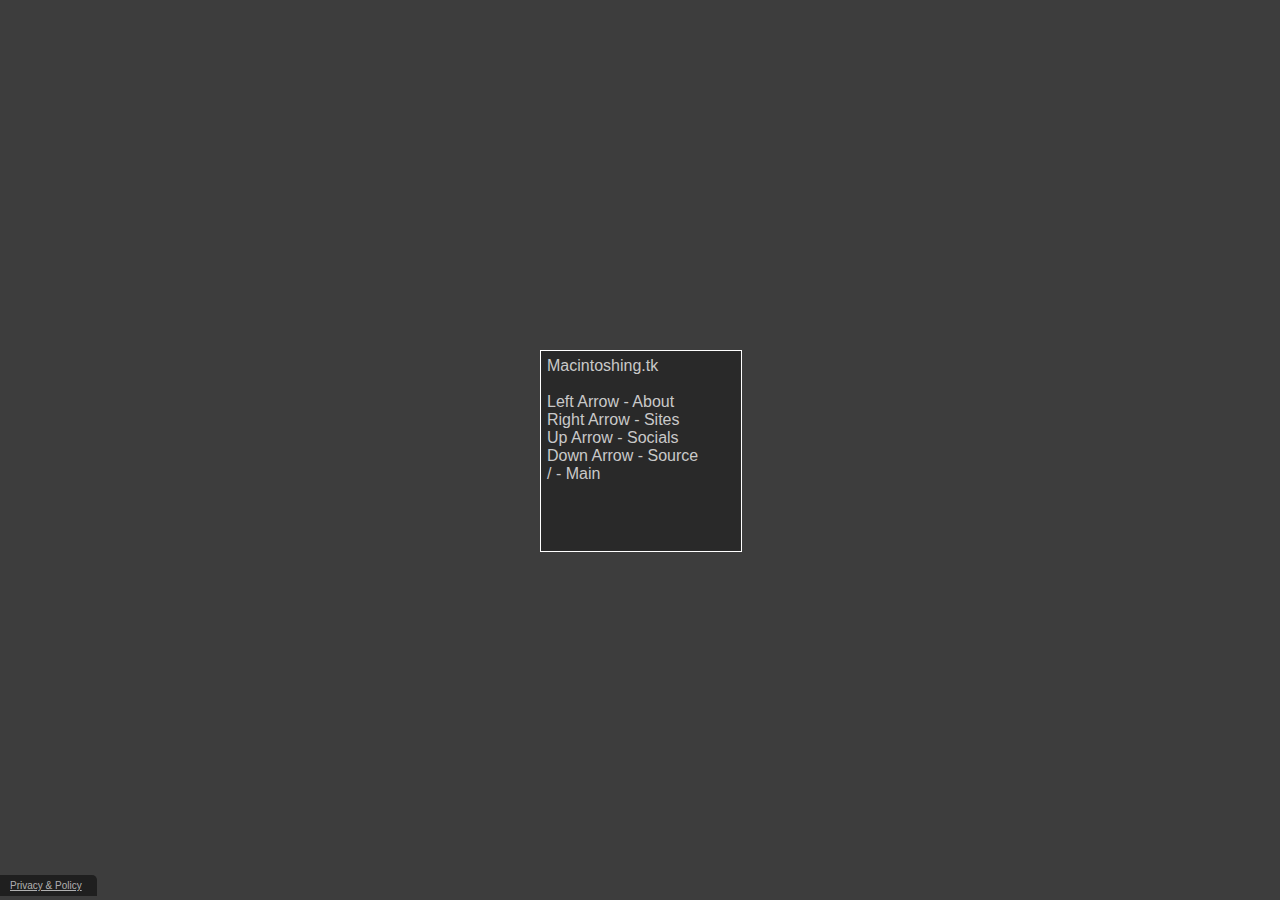
==== index.html @ 3b29dc7a "cube update" ====
<title>Cube</title>
<link rel="stylesheet" href="style.css">
<html id="html">
<div class="cubed">
   <div class="cube">
    <div class="face front">
      <div id="text">
        Macintoshing.tk<br><br>
        Left Arrow - About<br>
        Right Arrow - Sites<br>
        Up Arrow - Socials<br>
        Down Arrow - Source<br>
        / - Main
      </div>
    </div>
    <div class="face back"></div>
    <div class="face right">
      <div id="text">
        Sites<br><br>
        <a href="https://webfinder.ml">WebFinder</a><br>
        <a href="https://macintoshin.github.io/Cube/">Cube</a><br>
        <a href="https://macintoshi.ml">Macintoshi.ml</a>
      </div>
    </div>
    <div class="face left" id="left">      <div id="text">
      About<br><br>
      Hello! I'm Macintoshing (easfrq)<br>
      I'm learning how to code in CSS, HTML, and JS. I'm learning this along side my friend <a href="https://praxor.wtf">Praxor</a>
    </div></div>
    <div class="face top">
      <div id="text">
        Socials<br><br>
        <a href="https://github.com/Macintoshin">Github</a><br>
        <a href="https://open.spotify.com/user/rkn8mb00gra742i7qq35k0hng?si=6c886bd8aac94f92">Spotify</a><br>
        <a href="https://music.apple.com/profile/Macintoshing">Apple Music</a><br>
        <a href="https://twitter.com/Macintoshing_">Twitter</a><br>
      </div>
    </div>
    <div class="face bottom" id="bottom">
      <div id="text">
        Source<br><br>
        <a href="index.txt">HTML</a><br>
        <a href="app.js">JavaScript</a><br>
        <a href="style.css">StyleSheet</a>
      </div>
    </div>
    <div class="body body"></div>
    </div>
  </div> 
</div>
</html>
<script src="app.js"></script>
<div id="policy"><a href="policy.html">Privacy & Policy</a></div>
---- style.css ----
html,body {
    font-family: Verdana, Geneva, Tahoma, sans-serif;
    color: rgb(201,201,201);
    background-color: rgb(61,61,61);
    transition: ease-in-out 300ms;
    padding: 0; margin: 0;
}
.cubed {
  display: flex;
  justify-content: center;
  align-items: center;
  height: 100%;
  transition: all 200ms;
}
.cube {
  width: 200px;
  height: 200px;
  transform-style: preserve-3d;
  transition: all 0.5s ease;
  transition: all 400ms;
}
.face {
  position: absolute;
  width: 200px;
  height: 200px;
  
}
.front {
  transform: rotateY(0deg) translateZ(100px);
  background-color: rgb(41,41,41);
  border: solid 1px white;
  background-repeat: no-repeat;
  background-size: cover;
  image-rendering: pixelated;
}

.back {
  transform: rotateY(180deg) translateZ(100px);
  background-color: rgb(41,41,41);
  border: solid 1px white;
  background-repeat: no-repeat;
  background-size: cover;
  image-rendering: pixelated;
}

.right {
  transform: rotateY(90deg) translateZ(100px);
  background-color: rgb(41,41,81);
  border: solid 1px white;
  background-repeat: no-repeat;
  background-size: cover;
  image-rendering: pixelated;
}

.left {
  transform: rotateY(-90deg) translateZ(100px);
  background-color: rgb(81,41,41);
  border: solid 1px white;
  background-repeat: no-repeat;
  background-size: cover;
  image-rendering: pixelated;
}

.top {
  transform: rotateX(90deg) translateZ(100px);
  background-color: rgb(41,81,41);
  border: solid 1px white;
  background-repeat: no-repeat;
  background-size: cover;
  image-rendering: pixelated;
}

.bottom {
  transform: rotateX(-90deg) translateZ(100px);
  background-color: rgb(81,81,41);
  border: solid 1px white;
  background-repeat: no-repeat;
  background-size: cover;
  image-rendering: pixelated;
  box-shadow: 0px 0px 0px 0px black;
  transition: all 450ms;
}
#text {
  margin: 6px;
}
a {
  color: rgba(255,255,255,65%);
  text-decoration: underline;
}
#policy {
  position: absolute;
  bottom: 4px;
  font-size: 10px;
  background-color: rgb(31,31,31);
  padding: 5px;
  padding-right: 15px; padding-left: 10px;
  border-radius: 0px 5px 0px 0px;
}
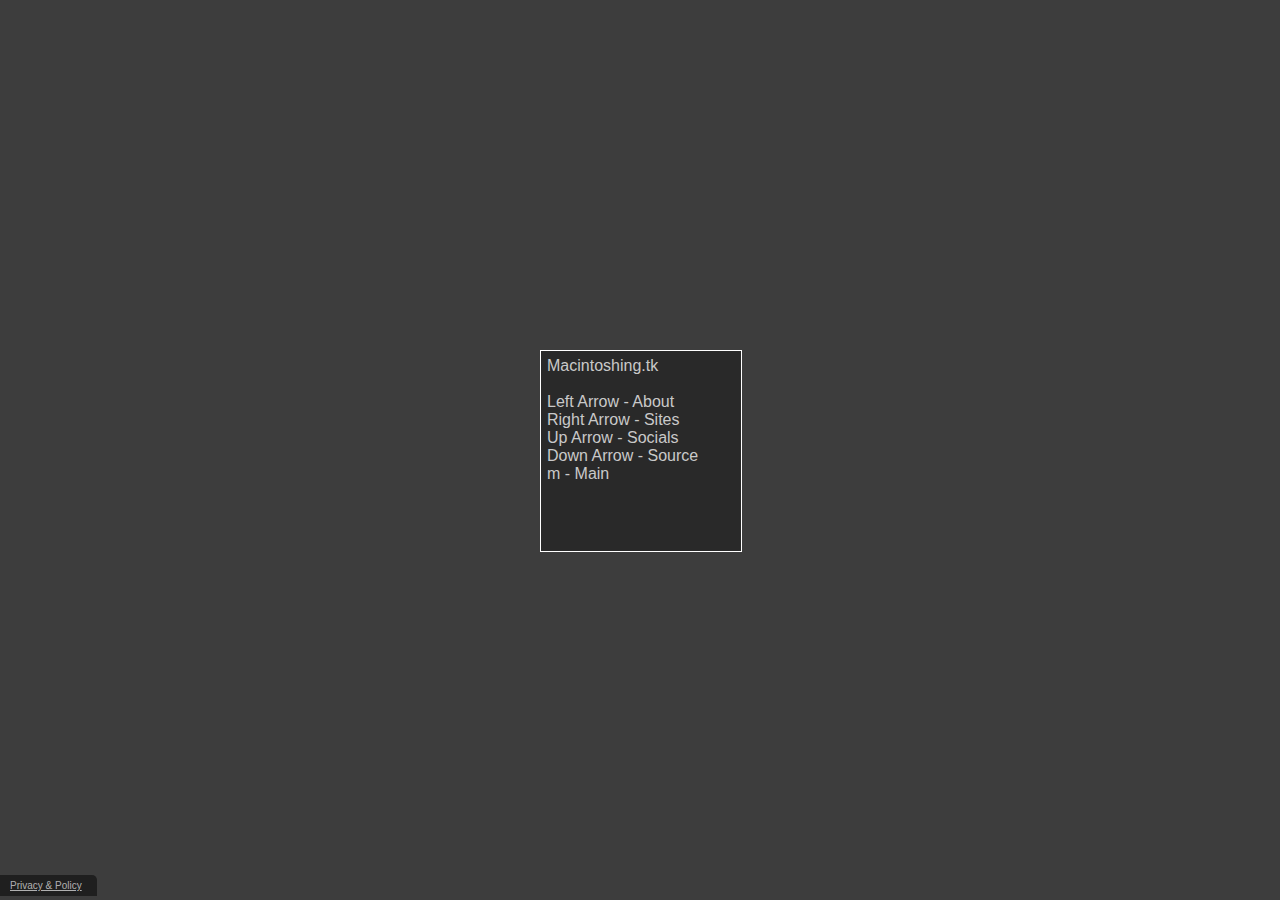
==== commit a478d6ca: "Update index.html" ====
--- a/index.html
+++ b/index.html
@@ -11,7 +11,7 @@
         Right Arrow - Sites<br>
         Up Arrow - Socials<br>
         Down Arrow - Source<br>
-        / - Main
+        m - Main
       </div>
     </div>
     <div class="face back"></div>
@@ -20,13 +20,14 @@
         Sites<br><br>
         <a href="https://webfinder.ml">WebFinder</a><br>
         <a href="https://macintoshin.github.io/Cube/">Cube</a><br>
-        <a href="https://macintoshi.ml">Macintoshi.ml</a>
+        <a href="https://macintoshi.ml">Macintoshi.ml</a><br>
+        <a href="https://fnffs.tk">fnffs.tk (depricated)</a>
       </div>
     </div>
     <div class="face left" id="left">      <div id="text">
       About<br><br>
       Hello! I'm Macintoshing (easfrq)<br>
-      I'm learning how to code in CSS, HTML, and JS. I'm learning this along side my friend <a href="https://praxor.wtf">Praxor</a>
+      I'm learning how to code in CSS, HTML,JS.
     </div></div>
     <div class="face top">
       <div id="text">
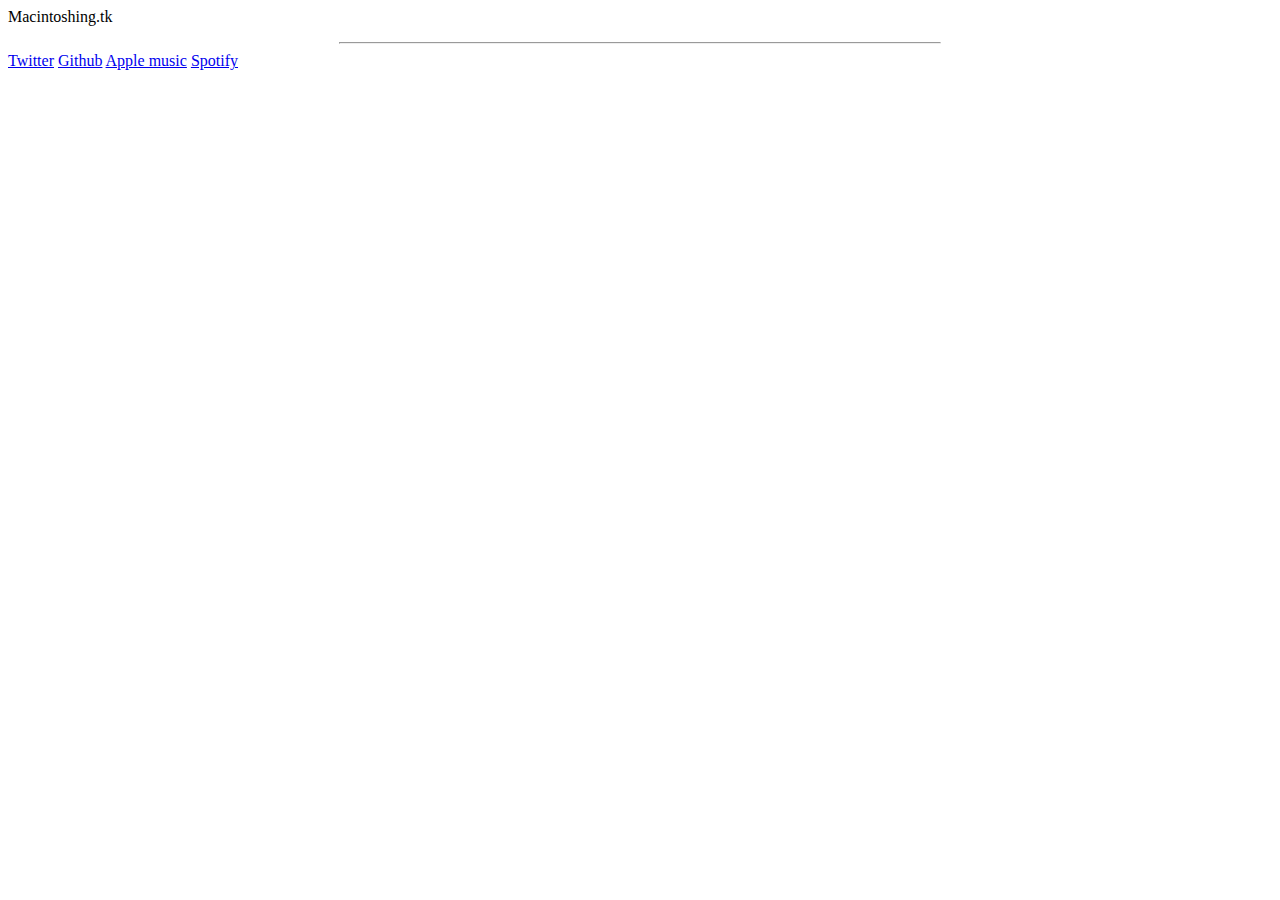
==== commit 8f735495: "Merge branch 'main' of https://github.com/Macintoshin/M_site" ====
--- a/index.html
+++ b/index.html
@@ -1,55 +1,36 @@
-
-<title>Cube</title>
-<link rel="stylesheet" href="style.css">
-<html id="html">
-<div class="cubed">
-   <div class="cube">
-    <div class="face front">
-      <div id="text">
-        Macintoshing.tk<br><br>
-        Left Arrow - About<br>
-        Right Arrow - Sites<br>
-        Up Arrow - Socials<br>
-        Down Arrow - Source<br>
-        m - Main
+<!DOCTYPE html>
+<html lang="en">
+<head>
+  <meta charset="UTF-8">
+  <meta http-equiv="X-UA-Compatible" content="IE=edge">
+  <meta name="viewport" content="width=device-width, initial-scale=1.0">
+  <title>C:/Max1nt0sh/m_site.html/</title>
+  <link rel="stylesheet" href="styles/style.css">
+</head>
+<body>
+  <div class="cubed">
+    <div class="cube">
+     <div class="face front">
+      <div id="content">
+        Macintoshing.tk
+        <div id="cursor"></div>
       </div>
-    </div>
-    <div class="face back"></div>
-    <div class="face right">
-      <div id="text">
-        Sites<br><br>
-        <a href="https://webfinder.ml">WebFinder</a><br>
-        <a href="https://macintoshin.github.io/Cube/">Cube</a><br>
-        <a href="https://macintoshi.ml">Macintoshi.ml</a><br>
-        <a href="https://fnffs.tk">fnffs.tk (depricated)</a>
-      </div>
-    </div>
-    <div class="face left" id="left">      <div id="text">
-      About<br><br>
-      Hello! I'm Macintoshing (easfrq)<br>
-      I'm learning how to code in CSS, HTML,JS.
-    </div></div>
-    <div class="face top">
-      <div id="text">
-        Socials<br><br>
-        <a href="https://github.com/Macintoshin">Github</a><br>
-        <a href="https://open.spotify.com/user/rkn8mb00gra742i7qq35k0hng?si=6c886bd8aac94f92">Spotify</a><br>
-        <a href="https://music.apple.com/profile/Macintoshing">Apple Music</a><br>
-        <a href="https://twitter.com/Macintoshing_">Twitter</a><br>
-      </div>
-    </div>
-    <div class="face bottom" id="bottom">
-      <div id="text">
-        Source<br><br>
-        <a href="index.txt">HTML</a><br>
-        <a href="app.js">JavaScript</a><br>
-        <a href="style.css">StyleSheet</a>
-      </div>
-    </div>
-    <div class="body body"></div>
-    </div>
-  </div> 
-</div>
+     </div>
+     <div class="face back"></div>
+     <div class="face right"></div>
+     <div class="face left" id="left"></div>
+     <div class="face top"></div>
+     <div class="face bottom" id="bottom"></div>
+     <div class="body body"></div>
+     </div>
+   </div> 
+ </div>
+ <hr style="margin-top: 1em; max-width: 600px;">
+ <div class="Socials">
+  <a href="https://twitter.com/Macintoshing_">Twitter</a>
+  <a href="https://github.com/Macintoshin">Github</a>
+  <a href="https://music.apple.com/profile/Macintoshing">Apple music</a>
+  <a href="https://open.spotify.com/user/rkn8mb00gra742i7qq35k0hng?si=6c886bd8aac94f92">Spotify</a>
+ </div>
+</body>
 </html>
-<script src="app.js"></script>
-<div id="policy"><a href="policy.html">Privacy & Policy</a></div>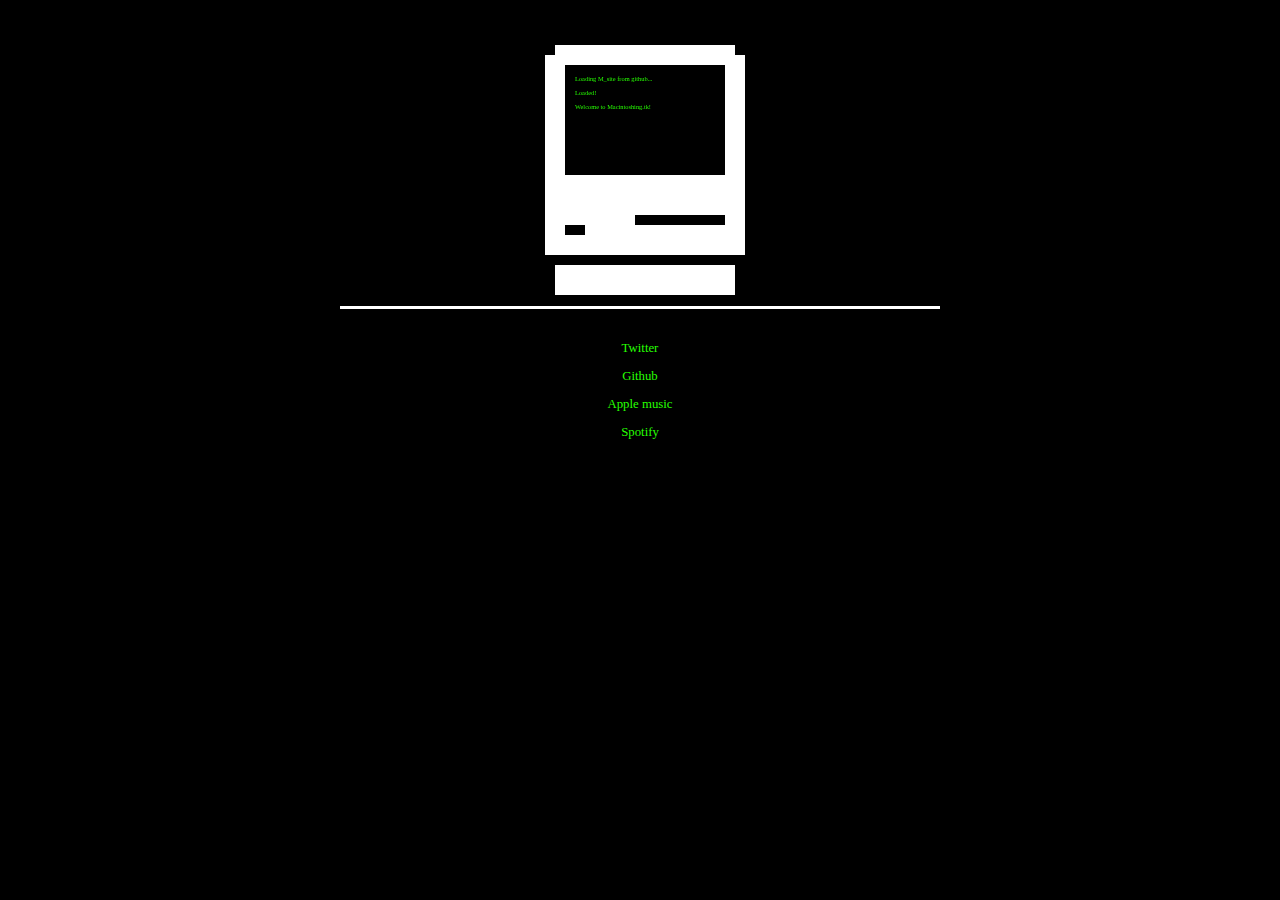
==== commit bbf87a4c: "update" ====
--- a/index.html
+++ b/index.html
@@ -12,7 +12,9 @@
     <div class="cube">
      <div class="face front">
       <div id="content">
-        Macintoshing.tk
+        Loading M_site from github...<br><br>
+        Loaded!<br><br>
+        Welcome to Macintoshing.tk!
         <div id="cursor"></div>
       </div>
      </div>
@@ -22,6 +24,7 @@
      <div class="face top"></div>
      <div class="face bottom" id="bottom"></div>
      <div class="body body"></div>
+     <div class="back back"></div>
      </div>
    </div> 
  </div>
--- a/styles/style.css
+++ b/styles/style.css
@@ -0,0 +1,135 @@
+/*Main stuff.*/
+html,body {
+  margin: 20px; padding: 0;
+  background-color: rgb(0, 0, 0);
+  font-family: QuinqueFive;
+  color: white;
+}
+@font-face {
+  font-family: QuinqueFive;
+  src: url(/fonts/QuinqueFive.ttf);
+}
+hr {
+  height: .2em;
+  background: white;
+  border: none;
+  margin-bottom: 2em;
+}
+a {
+  color: rgb(38, 255, 0);
+  text-decoration: none;
+}
+/*Cube*/
+.cubed {
+  display: flex;
+  justify-content: center;
+  align-items: center;
+  height: 100%;
+  transition: all 200ms;
+}
+.cube {
+width: 200px;
+height: 250px;
+transform-style: preserve-3d;
+transition: all 0.5s ease;
+transition: all 400ms;
+animation: rotate 7000ms linear infinite;
+
+}
+.face {
+position: absolute;
+width: 200px;
+height: 250px;
+}
+#content {
+  color: rgb(38, 255, 0);
+  margin: 30px;
+  font-size: .4em;
+}
+.front {
+transform: rotateY(0deg) translateZ(100px);
+background-image: url(/Img/front.png);
+background-repeat: no-repeat;
+background-size: cover;
+image-rendering: pixelated;
+border: solid 5px black;
+}
+
+.back {
+transform: rotateY(180deg) translateZ(100px);
+background-image: url(/Img/back.png);
+
+background-repeat: no-repeat;
+background-size: cover;
+image-rendering: pixelated;
+border: solid 5px black;
+
+}
+
+.right {
+transform: rotateY(90deg) translateZ(100px);
+background-image: url(/Img/sides.png);
+
+background-repeat: no-repeat;
+background-size: cover;
+image-rendering: pixelated;
+border: solid 5px black;
+
+}
+.left {
+transform: rotateY(-90deg) translateZ(100px);
+background-image: url(/Img/sides.png);
+
+background-repeat: no-repeat;
+background-size: cover;
+image-rendering: pixelated;
+border: solid 5px black;
+
+}
+
+.top {
+transform: rotateX(90deg) translateZ(100px);
+background-color: rgb(61,61,61);
+background-repeat: no-repeat;
+background-size: cover;
+image-rendering: pixelated;
+}
+
+.bottom {
+transform: rotateX(-90deg) translateZ(100px);
+background-color: rgb(61,61,61);
+background-repeat: no-repeat;
+background-size: cover;
+image-rendering: pixelated;
+box-shadow: 0px 0px 0px 0px black;
+transition: all 450ms;
+}
+@keyframes rotate {
+  100% {
+    transform: rotateY(360deg) rotateX(0deg) rotateZ(0deg);
+  }
+}
+/*Cursor*/
+#cursor {
+  background: rgb(0, 0, 0);
+  line-height: 2px;
+  margin-left: 0px;
+  margin-top: 1em;
+  -webkit-animation: blink 0.8s infinite;
+  width: 3px;
+  height: 10px;
+}
+
+@-webkit-keyframes blink {
+  0% {background: #222}
+  50% {background: rgb(38, 255, 0)}
+}
+/*Socials*/
+.Socials {
+  font-size: .8em;
+  display: flex;
+  flex-direction: column;
+  gap: 1em;
+  color: rgb(38, 255, 0);
+  align-items: center;
+}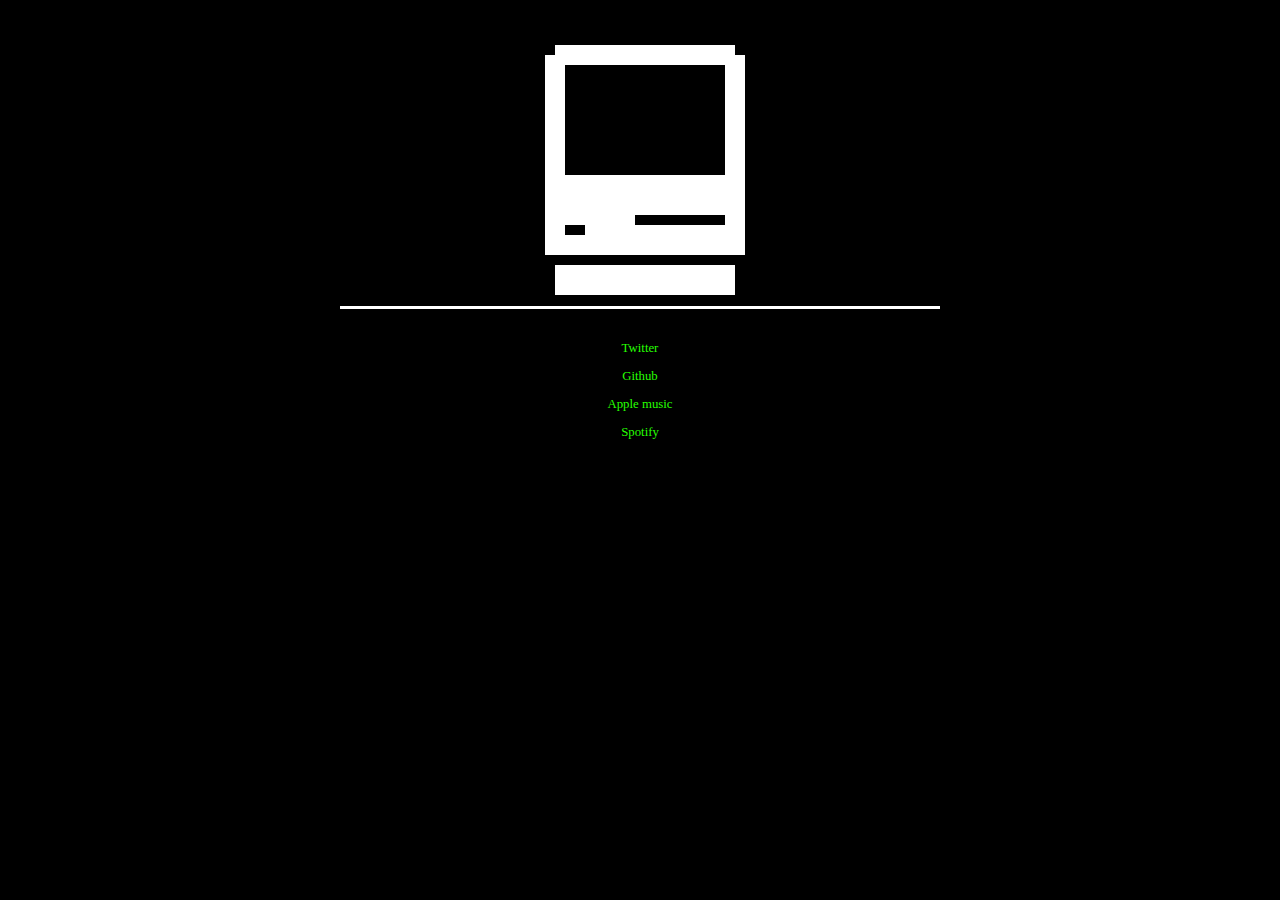
==== commit 97329b05: "update" ====
--- a/index.html
+++ b/index.html
@@ -12,9 +12,6 @@
     <div class="cube">
      <div class="face front">
       <div id="content">
-        Loading M_site from github...<br><br>
-        Loaded!<br><br>
-        Welcome to Macintoshing.tk!
         <div id="cursor"></div>
       </div>
      </div>
--- a/styles/style.css
+++ b/styles/style.css
@@ -44,7 +44,9 @@
 #content {
   color: rgb(38, 255, 0);
   margin: 30px;
-  font-size: .4em;
+  font-size: .3em;
+  background-color: rgb(0, 0, 0);
+  max-width: 140px;
 }
 .front {
 transform: rotateY(0deg) translateZ(100px);
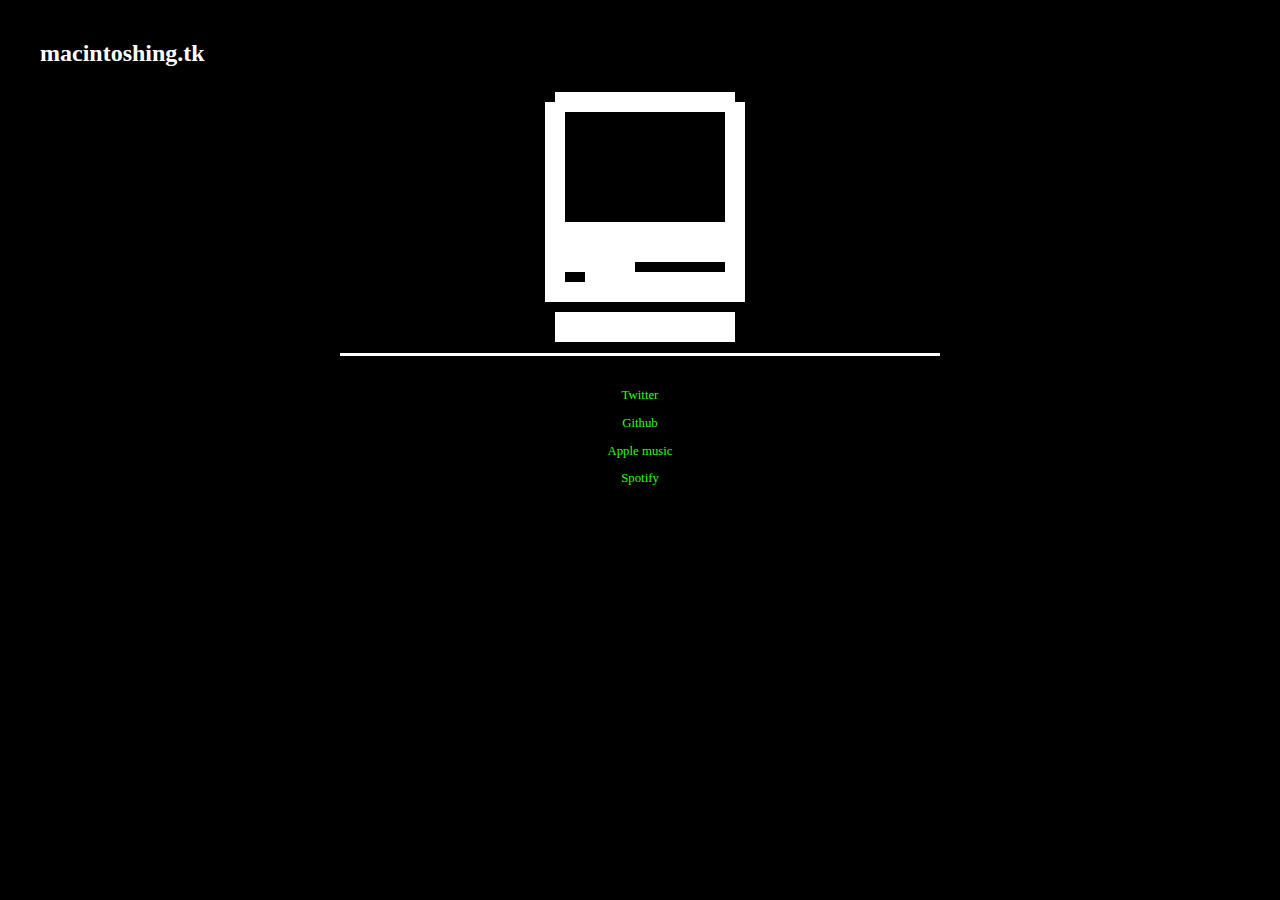
==== commit a6926ce2: "update" ====
--- a/index.html
+++ b/index.html
@@ -8,6 +8,7 @@
   <link rel="stylesheet" href="styles/style.css">
 </head>
 <body>
+  <h2 id="header">macintoshing.tk</h2>
   <div class="cubed">
     <div class="cube">
      <div class="face front">
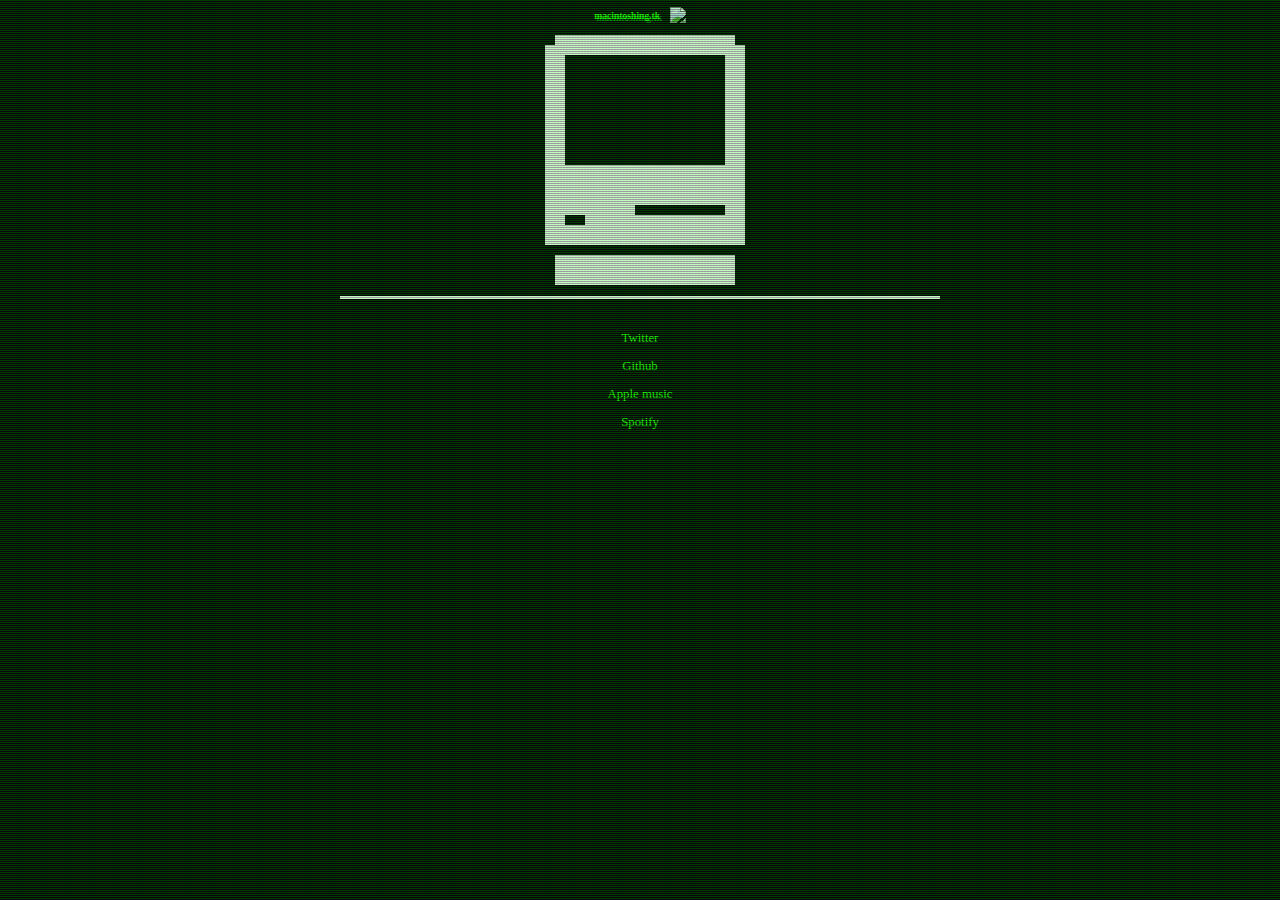
==== commit 1b8b1aec: "update" ====
--- a/index.html
+++ b/index.html
@@ -1,5 +1,5 @@
 <!DOCTYPE html>
-<html lang="en">
+<html lang="en" class="crt">
 <head>
   <meta charset="UTF-8">
   <meta http-equiv="X-UA-Compatible" content="IE=edge">
@@ -8,12 +8,14 @@
   <link rel="stylesheet" href="styles/style.css">
 </head>
 <body>
-  <h2 id="header">macintoshing.tk</h2>
-  <div class="cubed">
+  <h2 id="header">macintoshing.tk
+  <img width="16px"src="/Img/dead.png">
+  </h2>
+  <div class="cubed" >
     <div class="cube">
      <div class="face front">
       <div id="content">
-        <div id="cursor"></div>
+        <div id="cursor" ></div>
       </div>
      </div>
      <div class="face back"></div>
--- a/styles/style.css
+++ b/styles/style.css
@@ -1,9 +1,26 @@
 /*Main stuff.*/
 html,body {
-  margin: 20px; padding: 0;
+  margin: 0px; padding: 0;
   background-color: rgb(0, 0, 0);
   font-family: QuinqueFive;
-  color: white;
+  color: rgb(255, 255, 255);
+  cursor: url(/Img/arrow.png), auto;
+  image-rendering: pixelated;
+}
+body {
+  -webkit-transform: translateZ(0px);
+  height: 100%;
+  width: 100%;
+}
+#header {
+  color: #26ff00;
+  font-size: .6em;
+  margin: 7px;
+  display: flex;
+  gap: 1em;
+  align-items: center;
+  justify-content: center;
+  text-shadow: #007d08 2px 2px 0px;
 }
 @font-face {
   font-family: QuinqueFive;
@@ -15,9 +32,26 @@
   border: none;
   margin-bottom: 2em;
 }
+@media only screen and (max-width: 664px) {
+  hr {
+    width: 90%;
+    margin-top: 0em;
+  }
+
+}
 a {
   color: rgb(38, 255, 0);
   text-decoration: none;
+}
+a:hover {
+  -webkit-animation: flash 1.5s linear;
+}
+@-webkit-keyframes flash {
+  0% {  color: rgb(38, 255, 0);}
+  10% {color: rgb(255, 0, 0)}
+  15% {color: rgb(255, 0, 200)}
+  20% {color: rgb(30, 0, 255)}
+  30% {color: rgb(38, 255, 0);}
 }
 /*Cube*/
 .cubed {
@@ -38,9 +72,8 @@
 }
 .face {
 position: absolute;
-width: 200px;
-height: 250px;
-}
+}
+
 #content {
   color: rgb(38, 255, 0);
   margin: 30px;
@@ -55,46 +88,50 @@
 background-size: cover;
 image-rendering: pixelated;
 border: solid 5px black;
-}
-
+width: 200px;
+height: 250px;
+}
 .back {
-transform: rotateY(180deg) translateZ(100px);
-background-image: url(/Img/back.png);
-
-background-repeat: no-repeat;
-background-size: cover;
-image-rendering: pixelated;
-border: solid 5px black;
-
-}
+  transform: rotateY(180deg) translateZ(100px);
+  background-image: url(/Img/back.png);
+  background-repeat: no-repeat;
+  background-size: cover;
+  image-rendering: pixelated;
+  border: solid 5px black;
+  width: 200px;
+height: 250px;
+  }
 
 .right {
 transform: rotateY(90deg) translateZ(100px);
 background-image: url(/Img/sides.png);
-
 background-repeat: no-repeat;
 background-size: cover;
 image-rendering: pixelated;
 border: solid 5px black;
+width: 200px;
+height: 250px;
 
 }
 .left {
 transform: rotateY(-90deg) translateZ(100px);
 background-image: url(/Img/sides.png);
-
 background-repeat: no-repeat;
 background-size: cover;
 image-rendering: pixelated;
 border: solid 5px black;
+width: 200px;
+height: 250px;
 
 }
 
 .top {
 transform: rotateX(90deg) translateZ(100px);
-background-color: rgb(61,61,61);
-background-repeat: no-repeat;
-background-size: cover;
-image-rendering: pixelated;
+background-repeat: no-repeat;
+background-size: cover;
+image-rendering: pixelated;
+width: 200px;
+height: 200px;
 }
 
 .bottom {
@@ -105,6 +142,8 @@
 image-rendering: pixelated;
 box-shadow: 0px 0px 0px 0px black;
 transition: all 450ms;
+width: 200px;
+height: 200px;
 }
 @keyframes rotate {
   100% {
@@ -117,12 +156,12 @@
   line-height: 2px;
   margin-left: 0px;
   margin-top: 1em;
-  -webkit-animation: blink 0.8s infinite;
-  width: 3px;
-  height: 10px;
-}
-
-@-webkit-keyframes blink {
+  animation: blink 0.8s infinite;
+  width:7px;
+  height: 15px;
+}
+
+@keyframes blink {
   0% {background: #222}
   50% {background: rgb(38, 255, 0)}
 }
@@ -134,4 +173,100 @@
   gap: 1em;
   color: rgb(38, 255, 0);
   align-items: center;
+}
+/*CRT effect*/
+@keyframes flicker {
+  0% {
+    opacity: 0.27861;
+  }
+  5% {
+    opacity: 0.34769;
+  }
+  10% {
+    opacity: 0.23604;
+  }
+  15% {
+    opacity: 0.90626;
+  }
+  20% {
+    opacity: 0.18128;
+  }
+  25% {
+    opacity: 0.83891;
+  }
+  30% {
+    opacity: 0.65583;
+  }
+  35% {
+    opacity: 0.67807;
+  }
+  40% {
+    opacity: 0.26559;
+  }
+  45% {
+    opacity: 0.84693;
+  }
+  50% {
+    opacity: 0.96019;
+  }
+  55% {
+    opacity: 0.08594;
+  }
+  60% {
+    opacity: 0.20313;
+  }
+  65% {
+    opacity: 0.71988;
+  }
+  70% {
+    opacity: 0.53455;
+  }
+  75% {
+    opacity: 0.37288;
+  }
+  80% {
+    opacity: 0.71428;
+  }
+  85% {
+    opacity: 0.70419;
+  }
+  90% {
+    opacity: 0.7003;
+  }
+  95% {
+    opacity: 0.36108;
+  }
+  100% {
+    opacity: 0.24387;
+  }
+}
+.crt::after {
+  content: " ";
+  display: block;
+  position: absolute;
+  top: 0;
+  left: 0;
+  bottom: 0;
+  right: 0;
+  background: rgba(0, 0, 0, 0);
+  opacity: 0;
+  z-index: 2;
+  pointer-events: none;
+  animation: flicker 0.15s infinite;
+}
+.crt::before {
+  content: " ";
+  display: block;
+  position: absolute;
+  top: 0;
+  left: 0;
+  bottom: 0;
+  right: 0;
+  background: linear-gradient(rgba(0, 255, 8, 0.225) 50%, rgba(14, 15, 13, 0.394) 50%), linear-gradient(90deg, rgba(255, 0, 0, 0.06), rgba(0, 255, 0, 0.02), rgba(0, 0, 255, 0.06));
+  z-index: 2;
+  background-size: 100% 2px, 3px 100%;
+  pointer-events: none;
+}
+.crt {
+  animation: textShadow 1.6s infinite;
 }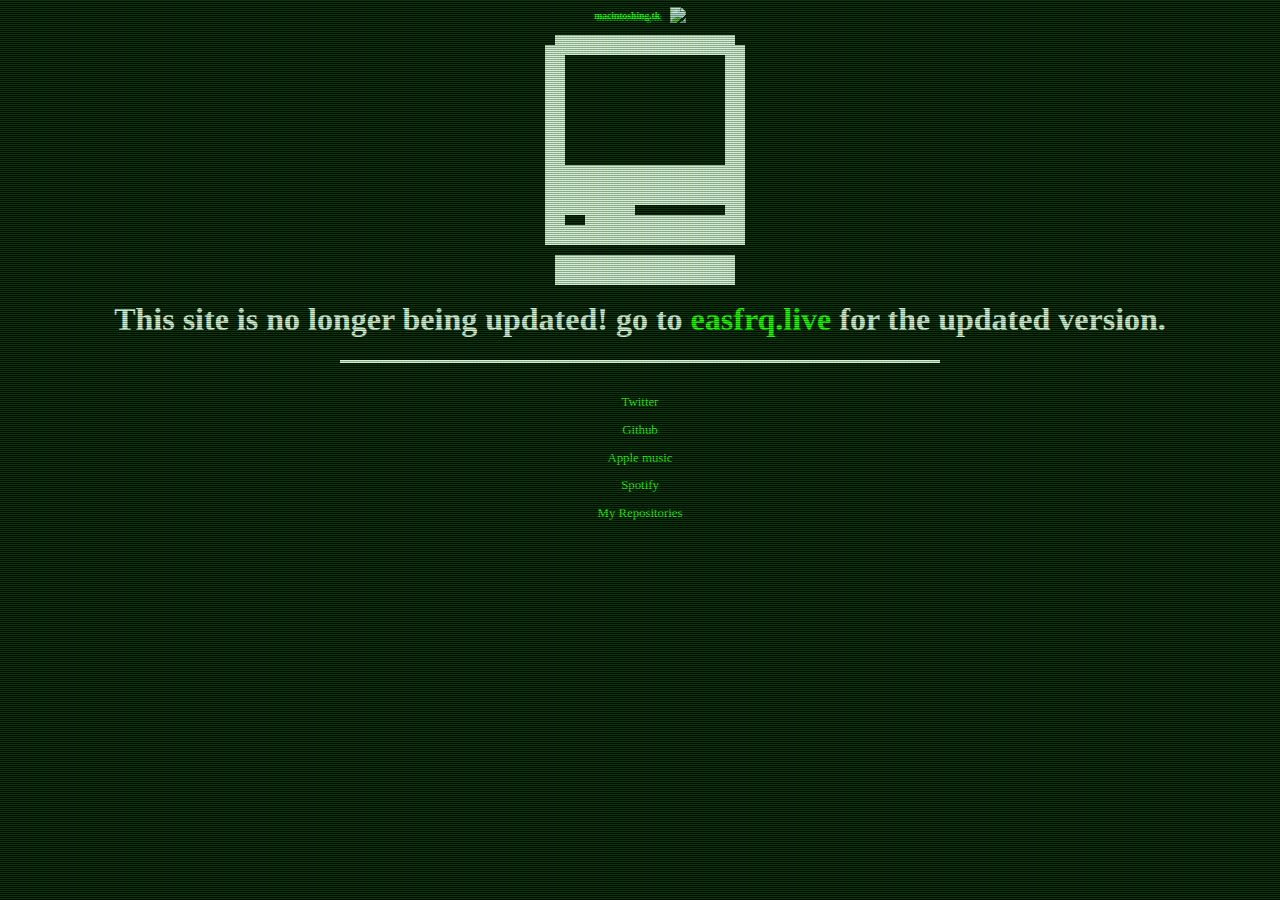
==== commit fc02cd12: "Update index.html" ====
--- a/index.html
+++ b/index.html
@@ -7,7 +7,7 @@
   <title>C:/Max1nt0sh/m_site.html/</title>
   <link rel="stylesheet" href="styles/style.css">
 </head>
-<body>
+<body >
   <h2 id="header">macintoshing.tk
   <img width="16px"src="/Img/dead.png">
   </h2>
@@ -28,12 +28,15 @@
      </div>
    </div> 
  </div>
+  <center><h1>This site is no longer being updated! go to <a href="https://easfrq.live/">easfrq.live</a> for the updated version.</h1></center>
  <hr style="margin-top: 1em; max-width: 600px;">
  <div class="Socials">
   <a href="https://twitter.com/Macintoshing_">Twitter</a>
   <a href="https://github.com/Macintoshin">Github</a>
   <a href="https://music.apple.com/profile/Macintoshing">Apple music</a>
   <a href="https://open.spotify.com/user/rkn8mb00gra742i7qq35k0hng?si=6c886bd8aac94f92">Spotify</a>
+  <a href="https://macintoshing.tk/repositories">My Repositories</a>
+
  </div>
 </body>
 </html>
--- a/styles/style.css
+++ b/styles/style.css
@@ -1,6 +1,6 @@
 /*Main stuff.*/
 html,body {
-  margin: 0px; padding: 0;
+  margin: 0px; padding: 0px;
   background-color: rgb(0, 0, 0);
   font-family: QuinqueFive;
   color: rgb(255, 255, 255);
